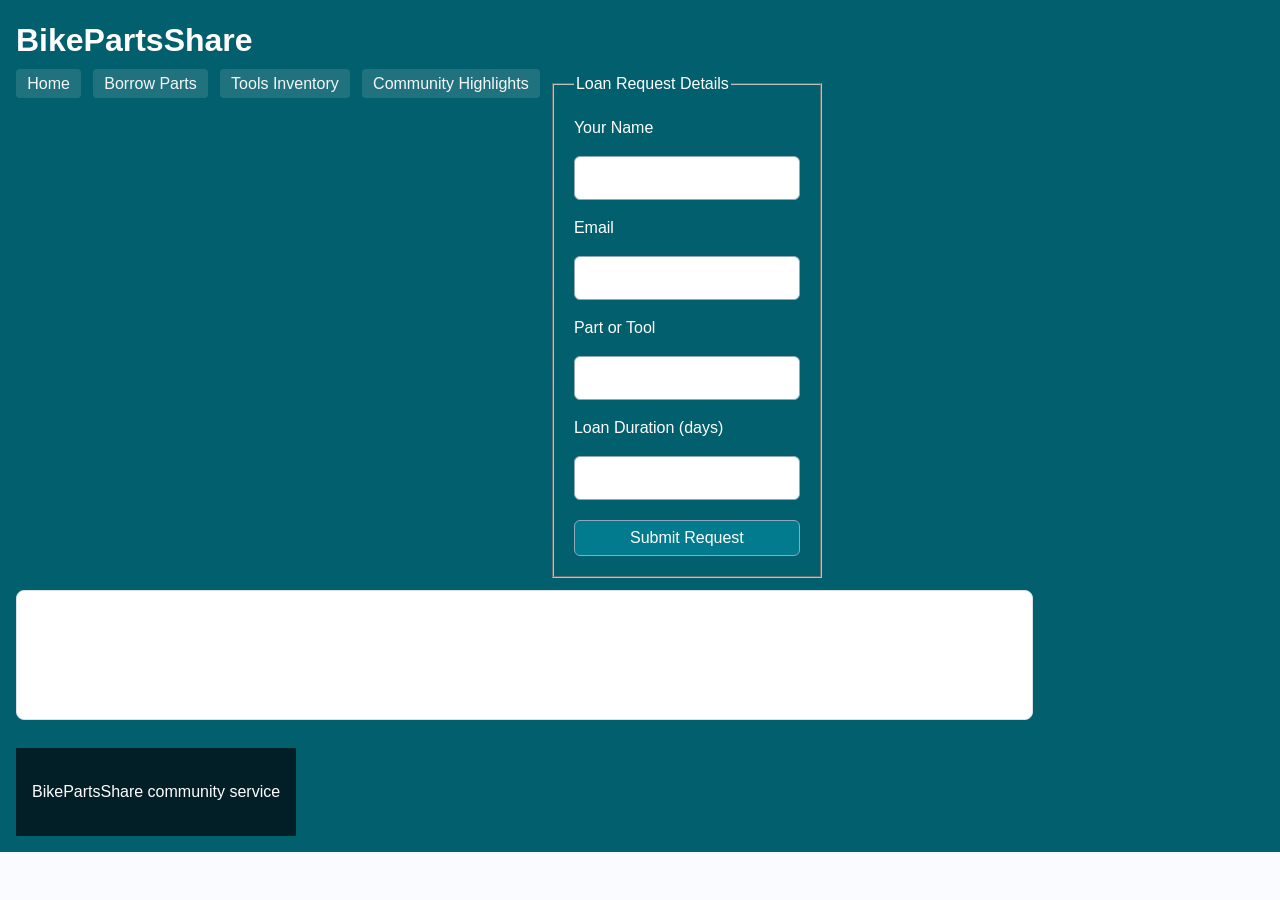
==== borrow.html @ e8e13a3e "generated e-business application" ====
<!DOCTYPE html>
<html lang="en">
<head>
  <meta charset="UTF-8" />
  <meta name="viewport" content="width=device-width, initial-scale=1.0" />
  <title>BikePartsShare - Borrow Parts</title>
  <link rel="stylesheet" href="styles.css" />
</head>
<body>
  <header>
    <h1>BikePartsShare</h1>
    <nav aria-label="Main navigation">
      <ul>
        <li><a href="index.html">Home</a></li>
        <li><a href="borrow.html">Borrow Parts</a></li>
        <li><a href="inventory.html">Tools Inventory</a></li>
        <li><a href="community.html">Community Highlights</a></li>
      <form action="#" method="get" class="vertical-form">
        <fieldset>
          <legend>Loan Request Details</legend>
          <label for="name">Your Name</label>
          <input type="text" id="name" name="name" required />

          <label for="email">Email</label>
          <input type="email" id="email" name="email" required />

          <label for="part">Part or Tool</label>
          <input type="text" id="part" name="part" required />

          <label for="duration">Loan Duration (days)</label>
          <input type="number" id="duration" name="duration" min="1" max="30" required />

          <button type="submit">Submit Request</button>
        </fieldset>
      </form>
    </article>

    <section>
      <h2>How it works</h2>
      <p>
        Submit your request, and a nearby owner will confirm availability. Pickup and return instructions are coordinated through in-app messaging.
      </p>
    </section>
  </main>

  <footer>
    <p>BikePartsShare community service</p>
  </footer>
</body>
</html>
---- styles.css ----
/* Base styles */
* {
  box-sizing: border-box;
}

body {
  margin: 0;
  font-family: Arial, sans-serif;
  line-height: 1.5;
  color: #222;
  background-color: #f9fbff;
}

header {
  background-color: #025f6d;
  color: #fff;
  padding: 1rem;
}

h1 {
  margin: 0 0 0.5rem;
}

nav ul {
  display: flex;
  flex-wrap: wrap;
  gap: 0.75rem;
  list-style: none;
  padding: 0;
  margin: 0;
}

nav a {
  color: #f7f7f7;
  text-decoration: none;
  padding: 0.4rem 0.7rem;
  border-radius: 4px;
  background: rgba(255, 255, 255, 0.12);
}

nav a:hover,
nav a:focus-visible {
  background-color: rgba(255, 255, 255, 0.28);
}

main {
  padding: 1.2rem;
  max-width: 1000px;
  margin: 0 auto;
}

section,
article {
  background: #fff;
  border: 1px solid #d8e1e9;
  border-radius: 8px;
  padding: 1rem;
  margin-bottom: 1rem;
}

h2 {
  margin-top: 0;
}

img {
  max-width: 100%;
  height: auto;
  display: block;
  border-radius: 8px;
}

footer {
  padding: 1rem;
  background-color: #021f27;
  color: #fff;
  text-align: center;
}

table {
  width: 100%;
  border-collapse: collapse;
  margin-top: 0.75rem;
}

table th,
table td {
  border: 1px solid #c7d3dd;
  padding: 0.6rem;
  text-align: left;
}

table th {
  background-color: #e8f1f7;
}

.search-form {
  display: grid;
  grid-template-columns: 1fr auto;
  gap: 0.5rem;
  align-items: end;
  margin: 0.75rem 0;
}

.search-form label {
  display: none;
  font-size: 0.9rem;
}

.vertical-form fieldset {
  display: grid;
  gap: 1rem;
  padding: 1.25rem;
  max-width: 480px;
  margin: 0 auto;
}

.vertical-form label,
.vertical-form input,
.vertical-form button {
  width: 100%;
}

.vertical-form input {
  padding: 0.75rem;
}

.vertical-form button {
  margin-top: 0.25rem;
}

input,
button {
  border: 1px solid #90a8ba;
  border-radius: 6px;
  padding: 0.5rem;
  font-size: 1rem;
}

button {
  background-color: #027b8e;
  color: #fff;
  cursor: pointer;
}

button:hover,
button:focus-visible {
  background-color: #046f7f;
}

@media (max-width: 760px) {
  nav ul {
    flex-direction: column;
    gap: 0.4rem;
  }

  main {
    padding: 0.7rem;
  }

  .search-form {
    grid-template-columns: 1fr;
  }

  .search-form button {
    width: 100%;
  }
}
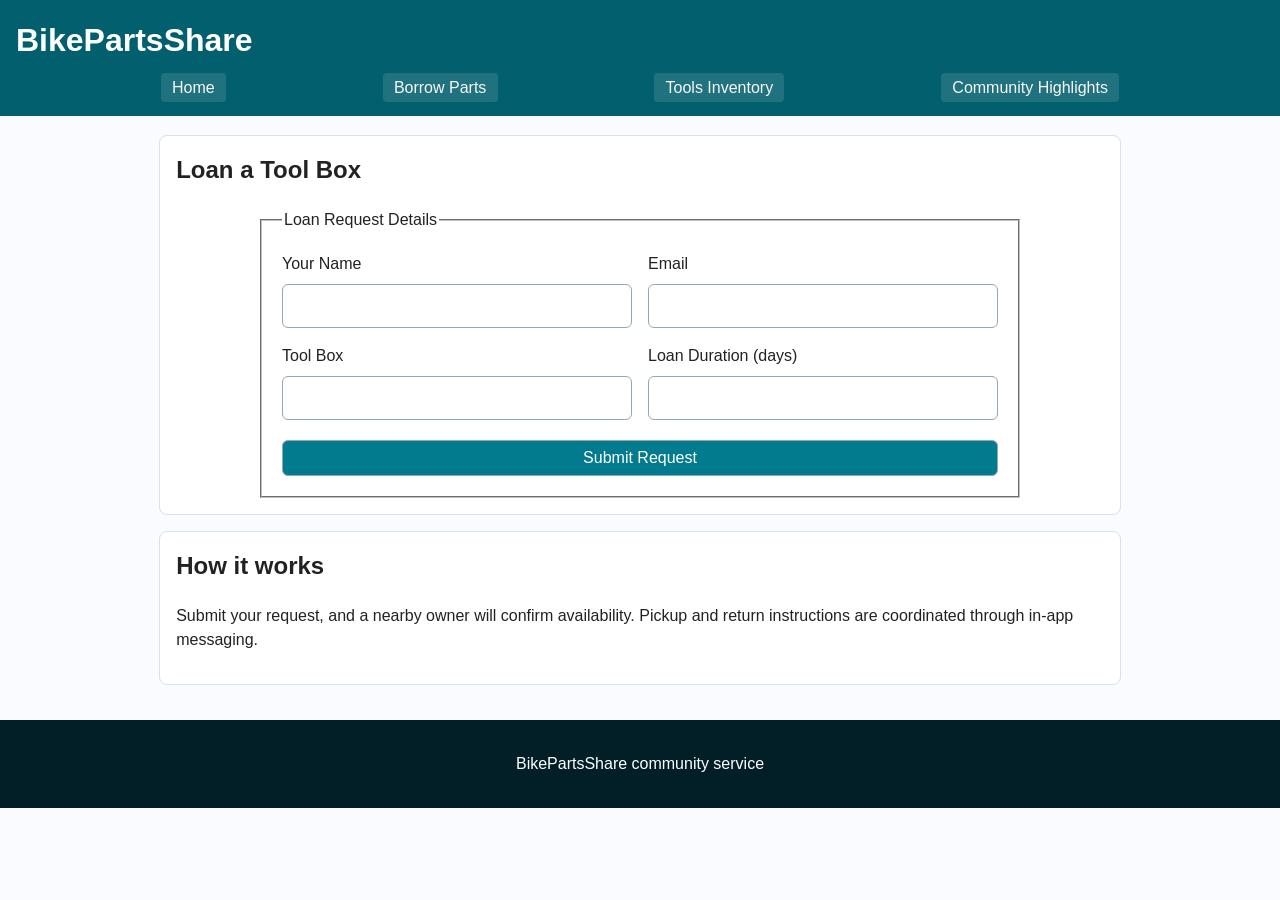
==== commit 325fc5b8: "deve" ====
--- a/borrow.html
+++ b/borrow.html
@@ -15,20 +15,36 @@
         <li><a href="borrow.html">Borrow Parts</a></li>
         <li><a href="inventory.html">Tools Inventory</a></li>
         <li><a href="community.html">Community Highlights</a></li>
-      <form action="#" method="get" class="vertical-form">
+      </ul>
+    </nav>
+  </header>
+
+  <main>
+    <article>
+      <h2>Loan a Tool Box</h2>
+      <form action="#" method="get" class="loan-form">
         <fieldset>
           <legend>Loan Request Details</legend>
-          <label for="name">Your Name</label>
-          <input type="text" id="name" name="name" required />
 
-          <label for="email">Email</label>
-          <input type="email" id="email" name="email" required />
+          <div class="form-field">
+            <label for="name">Your Name</label>
+            <input type="text" id="name" name="name" required />
+          </div>
 
-          <label for="part">Part or Tool</label>
-          <input type="text" id="part" name="part" required />
+          <div class="form-field">
+            <label for="email">Email</label>
+            <input type="email" id="email" name="email" required />
+          </div>
 
-          <label for="duration">Loan Duration (days)</label>
-          <input type="number" id="duration" name="duration" min="1" max="30" required />
+          <div class="form-field">
+            <label for="toolbox">Tool Box</label>
+            <input type="text" id="toolbox" name="toolbox" required />
+          </div>
+
+          <div class="form-field">
+            <label for="duration">Loan Duration (days)</label>
+            <input type="number" id="duration" name="duration" min="1" max="30" required />
+          </div>
 
           <button type="submit">Submit Request</button>
         </fieldset>
--- a/styles.css
+++ b/styles.css
@@ -15,15 +15,23 @@
   background-color: #025f6d;
   color: #fff;
   padding: 1rem;
+  display: flex;
+  flex-direction: column;
+  gap: 0.75rem;
 }
 
 h1 {
-  margin: 0 0 0.5rem;
+  margin: 0;
+}
+
+nav {
+  width: 100%;
 }
 
 nav ul {
   display: flex;
   flex-wrap: wrap;
+  justify-content: space-evenly;
   gap: 0.75rem;
   list-style: none;
   padding: 0;
@@ -90,7 +98,7 @@
 }
 
 table th {
-  background-color: #e8f1f7;
+  background-color: #021f27;
 }
 
 .search-form {
@@ -106,25 +114,32 @@
   font-size: 0.9rem;
 }
 
-.vertical-form fieldset {
+.loan-form fieldset {
   display: grid;
+  grid-template-columns: repeat(2, minmax(0, 1fr));
   gap: 1rem;
   padding: 1.25rem;
-  max-width: 480px;
+  max-width: 760px;
   margin: 0 auto;
 }
 
-.vertical-form label,
-.vertical-form input,
-.vertical-form button {
+.loan-form .form-field {
+  display: grid;
+  gap: 0.5rem;
+}
+
+.loan-form label,
+.loan-form input,
+.loan-form button {
   width: 100%;
 }
 
-.vertical-form input {
+.loan-form input {
   padding: 0.75rem;
 }
 
-.vertical-form button {
+.loan-form button {
+  grid-column: 1 / -1;
   margin-top: 0.25rem;
 }
 
@@ -157,6 +172,10 @@
     padding: 0.7rem;
   }
 
+  .loan-form fieldset {
+    grid-template-columns: 1fr;
+  }
+
   .search-form {
     grid-template-columns: 1fr;
   }
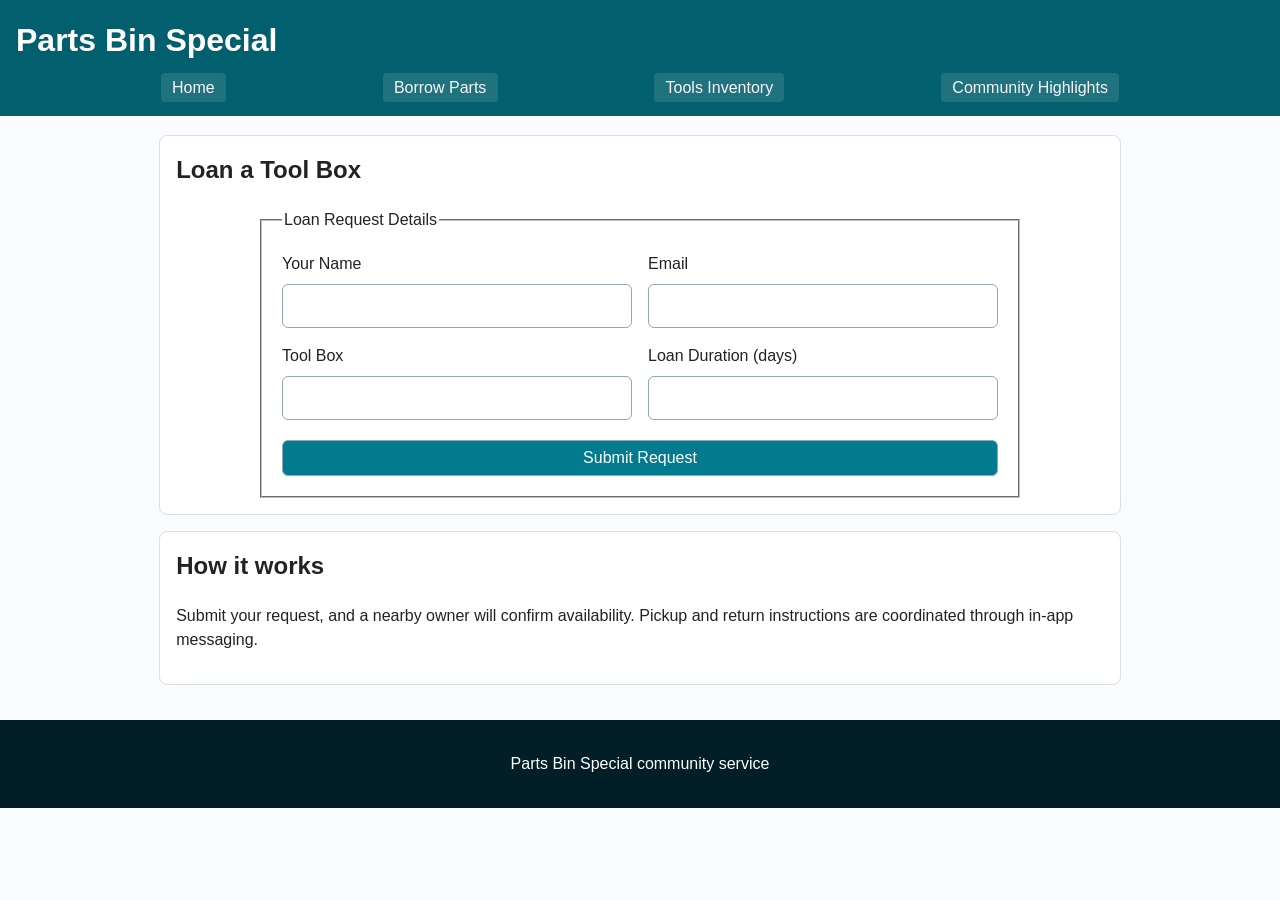
==== commit 9ebea9a7: "Updated name and layout" ====
--- a/borrow.html
+++ b/borrow.html
@@ -3,12 +3,12 @@
 <head>
   <meta charset="UTF-8" />
   <meta name="viewport" content="width=device-width, initial-scale=1.0" />
-  <title>BikePartsShare - Borrow Parts</title>
+  <title>Parts Bin Special - Borrow Parts</title>
   <link rel="stylesheet" href="styles.css" />
 </head>
 <body>
   <header>
-    <h1>BikePartsShare</h1>
+    <h1>Parts Bin Special</h1>
     <nav aria-label="Main navigation">
       <ul>
         <li><a href="index.html">Home</a></li>
@@ -60,7 +60,7 @@
   </main>
 
   <footer>
-    <p>BikePartsShare community service</p>
+    <p>Parts Bin Special community service</p>
   </footer>
 </body>
 </html>
